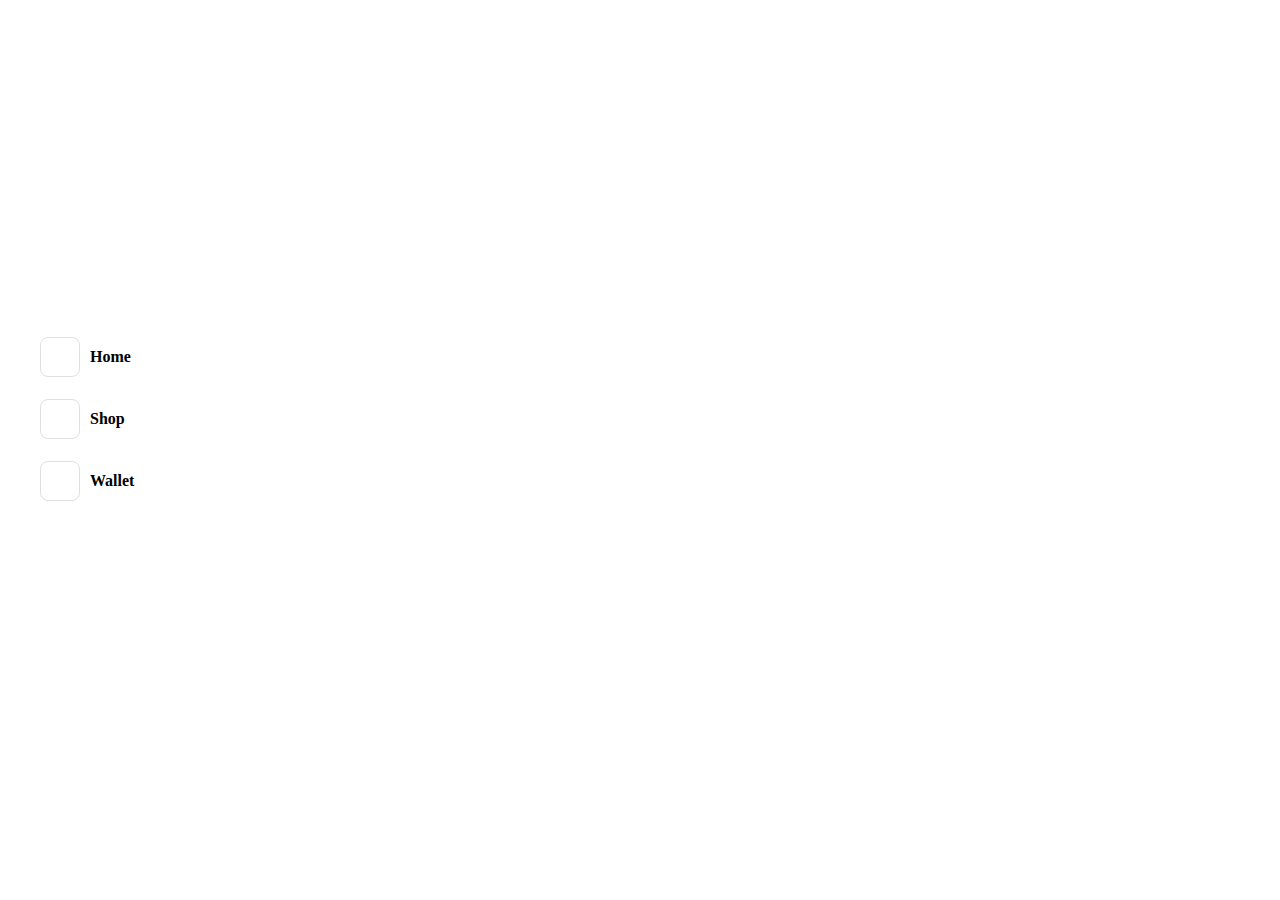
==== index.html @ 54a50082 "init" ====
<!doctype html>
<html lang="en">
  <head>
    <meta charset="UTF-8" />
    <link rel="icon" href="/favicon.ico" />
    <meta name="viewport" content="width=device-width, initial-scale=1.0" />
    <title>Vite App</title>
    <script type="module" crossorigin src="/assets/index-x5eTXhGY.js"></script>
    <link rel="stylesheet" crossorigin href="/assets/index-DaRJ3ATq.css">
  </head>
  <body>
    <div id="app"></div>
  </body>
</html>
---- assets/index-DaRJ3ATq.css ----
*,:before,:after{--tw-border-spacing-x: 0;--tw-border-spacing-y: 0;--tw-translate-x: 0;--tw-translate-y: 0;--tw-rotate: 0;--tw-skew-x: 0;--tw-skew-y: 0;--tw-scale-x: 1;--tw-scale-y: 1;--tw-pan-x: ;--tw-pan-y: ;--tw-pinch-zoom: ;--tw-scroll-snap-strictness: proximity;--tw-gradient-from-position: ;--tw-gradient-via-position: ;--tw-gradient-to-position: ;--tw-ordinal: ;--tw-slashed-zero: ;--tw-numeric-figure: ;--tw-numeric-spacing: ;--tw-numeric-fraction: ;--tw-ring-inset: ;--tw-ring-offset-width: 0px;--tw-ring-offset-color: #fff;--tw-ring-color: rgb(59 130 246 / .5);--tw-ring-offset-shadow: 0 0 #0000;--tw-ring-shadow: 0 0 #0000;--tw-shadow: 0 0 #0000;--tw-shadow-colored: 0 0 #0000;--tw-blur: ;--tw-brightness: ;--tw-contrast: ;--tw-grayscale: ;--tw-hue-rotate: ;--tw-invert: ;--tw-saturate: ;--tw-sepia: ;--tw-drop-shadow: ;--tw-backdrop-blur: ;--tw-backdrop-brightness: ;--tw-backdrop-contrast: ;--tw-backdrop-grayscale: ;--tw-backdrop-hue-rotate: ;--tw-backdrop-invert: ;--tw-backdrop-opacity: ;--tw-backdrop-saturate: ;--tw-backdrop-sepia: ;--tw-contain-size: ;--tw-contain-layout: ;--tw-contain-paint: ;--tw-contain-style: }::backdrop{--tw-border-spacing-x: 0;--tw-border-spacing-y: 0;--tw-translate-x: 0;--tw-translate-y: 0;--tw-rotate: 0;--tw-skew-x: 0;--tw-skew-y: 0;--tw-scale-x: 1;--tw-scale-y: 1;--tw-pan-x: ;--tw-pan-y: ;--tw-pinch-zoom: ;--tw-scroll-snap-strictness: proximity;--tw-gradient-from-position: ;--tw-gradient-via-position: ;--tw-gradient-to-position: ;--tw-ordinal: ;--tw-slashed-zero: ;--tw-numeric-figure: ;--tw-numeric-spacing: ;--tw-numeric-fraction: ;--tw-ring-inset: ;--tw-ring-offset-width: 0px;--tw-ring-offset-color: #fff;--tw-ring-color: rgb(59 130 246 / .5);--tw-ring-offset-shadow: 0 0 #0000;--tw-ring-shadow: 0 0 #0000;--tw-shadow: 0 0 #0000;--tw-shadow-colored: 0 0 #0000;--tw-blur: ;--tw-brightness: ;--tw-contrast: ;--tw-grayscale: ;--tw-hue-rotate: ;--tw-invert: ;--tw-saturate: ;--tw-sepia: ;--tw-drop-shadow: ;--tw-backdrop-blur: ;--tw-backdrop-brightness: ;--tw-backdrop-contrast: ;--tw-backdrop-grayscale: ;--tw-backdrop-hue-rotate: ;--tw-backdrop-invert: ;--tw-backdrop-opacity: ;--tw-backdrop-saturate: ;--tw-backdrop-sepia: ;--tw-contain-size: ;--tw-contain-layout: ;--tw-contain-paint: ;--tw-contain-style: }.absolute{position:absolute}.relative{position:relative}.block{display:block}.flex{display:flex}.hidden{display:none}.transform{transform:translate(var(--tw-translate-x),var(--tw-translate-y)) rotate(var(--tw-rotate)) skew(var(--tw-skew-x)) skewY(var(--tw-skew-y)) scaleX(var(--tw-scale-x)) scaleY(var(--tw-scale-y))}.cursor-pointer{cursor:pointer}.border{border-width:1px}.outline{outline-style:solid}.transition{transition-property:color,background-color,border-color,text-decoration-color,fill,stroke,opacity,box-shadow,transform,filter,-webkit-backdrop-filter;transition-property:color,background-color,border-color,text-decoration-color,fill,stroke,opacity,box-shadow,transform,filter,backdrop-filter;transition-property:color,background-color,border-color,text-decoration-color,fill,stroke,opacity,box-shadow,transform,filter,backdrop-filter,-webkit-backdrop-filter;transition-timing-function:cubic-bezier(.4,0,.2,1);transition-duration:.15s}*{margin:0;padding:0;box-sizing:border-box}@font-face{font-family:Gopher Display;src:url(/assets/GopherDisplay-Medium-CNR_tngU.eot);src:local("Gopher Display Medium"),local("GopherDisplay-Medium"),url(/assets/GopherDisplay-Medium-CNR_tngU.eot?#iefix) format("embedded-opentype"),url(/assets/GopherDisplay-Medium-BVd2VzUa.woff2) format("woff2"),url(/assets/GopherDisplay-Medium-DouefzBR.woff) format("woff"),url(/assets/GopherDisplay-Medium-BEoe7ntm.ttf) format("truetype");font-weight:500;font-style:normal}@font-face{font-family:Gopher Display;src:url(/assets/GopherDisplay-Bold-D7TUDTZk.eot);src:local("Gopher Display Bold"),local("GopherDisplay-Bold"),url(/assets/GopherDisplay-Bold-D7TUDTZk.eot?#iefix) format("embedded-opentype"),url(/assets/GopherDisplay-Bold-C8dkHGrM.woff2) format("woff2"),url(/assets/GopherDisplay-Bold-DhoDNOpW.woff) format("woff"),url(/assets/GopherDisplay-Bold-BeJjB2bU.ttf) format("truetype");font-weight:700;font-style:normal}@font-face{font-family:Gopher Display Hairline;src:url(/assets/GopherDisplay-Hairline-CII3do7z.eot);src:local("Gopher Display Hairline"),local("GopherDisplay-Hairline"),url(/assets/GopherDisplay-Hairline-CII3do7z.eot?#iefix) format("embedded-opentype"),url(/assets/GopherDisplay-Hairline-ChV7TNZd.woff2) format("woff2"),url(/assets/GopherDisplay-Hairline-mMOcWBPN.woff) format("woff"),url(/assets/GopherDisplay-Hairline-C3BV50pu.ttf) format("truetype");font-weight:100;font-style:normal}@font-face{font-family:Gopher Display;src:url(/assets/GopherDisplay-BoldItalic-CDZNl7IL.eot);src:local("Gopher Display Bold Italic"),local("GopherDisplay-BoldItalic"),url(/assets/GopherDisplay-BoldItalic-CDZNl7IL.eot?#iefix) format("embedded-opentype"),url(/assets/GopherDisplay-BoldItalic-CBOUP3BP.woff2) format("woff2"),url(/assets/GopherDisplay-BoldItalic-DX9MnTbM.woff) format("woff"),url(/assets/GopherDisplay-BoldItalic-Djk-HB9Q.ttf) format("truetype");font-weight:700;font-style:italic}@font-face{font-family:Gopher Display;src:url(/assets/GopherDisplay-BlackItalic-Cdmdtf0X.eot);src:local("Gopher Display Black Italic"),local("GopherDisplay-BlackItalic"),url(/assets/GopherDisplay-BlackItalic-Cdmdtf0X.eot?#iefix) format("embedded-opentype"),url(/assets/GopherDisplay-BlackItalic-DO6rm2oU.woff2) format("woff2"),url(/assets/GopherDisplay-BlackItalic-BUvmymfV.woff) format("woff"),url(/assets/GopherDisplay-BlackItalic-ByZTJUSQ.ttf) format("truetype");font-weight:900;font-style:italic}@font-face{font-family:Gopher Display;src:url(/assets/GopherDisplay-Thin-xwF-mLBe.eot);src:local("Gopher Display Thin"),local("GopherDisplay-Thin"),url(/assets/GopherDisplay-Thin-xwF-mLBe.eot?#iefix) format("embedded-opentype"),url(/assets/GopherDisplay-Thin-B8IM6sXm.woff2) format("woff2"),url(/assets/GopherDisplay-Thin-ColflqVA.woff) format("woff"),url(/assets/GopherDisplay-Thin-BeZeZbso.ttf) format("truetype");font-weight:100;font-style:normal}@font-face{font-family:Gopher Display;src:url(/assets/GopherDisplay-MediumItalic-CQLU49nh.eot);src:local("Gopher Display Medium Italic"),local("GopherDisplay-MediumItalic"),url(/assets/GopherDisplay-MediumItalic-CQLU49nh.eot?#iefix) format("embedded-opentype"),url(/assets/GopherDisplay-MediumItalic-Ou3tXZDs.woff2) format("woff2"),url(/assets/GopherDisplay-MediumItalic-M8Oxr43p.woff) format("woff"),url(/assets/GopherDisplay-MediumItalic-JF2k15O5.ttf) format("truetype");font-weight:500;font-style:italic}@font-face{font-family:Gopher Display;src:url(/assets/GopherDisplay-Black-DlLpFvoH.eot);src:local("Gopher Display Black"),local("GopherDisplay-Black"),url(/assets/GopherDisplay-Black-DlLpFvoH.eot?#iefix) format("embedded-opentype"),url(/assets/GopherDisplay-Black-BaAP4rYp.woff2) format("woff2"),url(/assets/GopherDisplay-Black--Xiq3SB9.woff) format("woff"),url(/assets/GopherDisplay-Black-Dv3REDNK.ttf) format("truetype");font-weight:900;font-style:normal}@font-face{font-family:Gopher Display;src:url(/assets/GopherDisplay-Heavy-Br6HAap_.eot);src:local("Gopher Display Heavy"),local("GopherDisplay-Heavy"),url(/assets/GopherDisplay-Heavy-Br6HAap_.eot?#iefix) format("embedded-opentype"),url(/assets/GopherDisplay-Heavy-DI-zR-Qd.woff2) format("woff2"),url(/assets/GopherDisplay-Heavy-fmNVmkDG.woff) format("woff"),url(/assets/GopherDisplay-Heavy-rnJjOSkN.ttf) format("truetype");font-weight:900;font-style:normal}@font-face{font-family:Gopher Display;src:url(/assets/GopherDisplay-Light-CM-abwEh.eot);src:local("Gopher Display Light"),local("GopherDisplay-Light"),url(/assets/GopherDisplay-Light-CM-abwEh.eot?#iefix) format("embedded-opentype"),url(/assets/GopherDisplay-Light-D1CUieFN.woff2) format("woff2"),url(/assets/GopherDisplay-Light-DpQWboMM.woff) format("woff"),url(/assets/GopherDisplay-Light-TN6tFGcr.ttf) format("truetype");font-weight:300;font-style:normal}@font-face{font-family:Gopher Display;src:url(/assets/GopherDisplay-Regular-BPEUYd7O.eot);src:local("Gopher Display Regular"),local("GopherDisplay-Regular"),url(/assets/GopherDisplay-Regular-BPEUYd7O.eot?#iefix) format("embedded-opentype"),url(/assets/GopherDisplay-Regular-Bnzv9z6D.woff2) format("woff2"),url(/assets/GopherDisplay-Regular-C0p7p4qk.woff) format("woff"),url(/assets/GopherDisplay-Regular-BVgAdfze.ttf) format("truetype");font-weight:400;font-style:normal}@font-face{font-family:Gopher Display;src:url(/assets/GopherDisplay-ThinItalic-BddYrUx6.eot);src:local("Gopher Display Thin Italic"),local("GopherDisplay-ThinItalic"),url(/assets/GopherDisplay-ThinItalic-BddYrUx6.eot?#iefix) format("embedded-opentype"),url(/assets/GopherDisplay-ThinItalic-BxYnfhms.woff2) format("woff2"),url(/assets/GopherDisplay-ThinItalic-CsJluHvE.woff) format("woff"),url(/assets/GopherDisplay-ThinItalic-DyLRiBaJ.ttf) format("truetype");font-weight:100;font-style:italic}@font-face{font-family:Gopher Display;src:url(/assets/GopherDisplay-Italic-D_vzRO13.eot);src:local("Gopher Display Italic"),local("GopherDisplay-Italic"),url(/assets/GopherDisplay-Italic-D_vzRO13.eot?#iefix) format("embedded-opentype"),url(/assets/GopherDisplay-Italic-ChyorUyv.woff2) format("woff2"),url(/assets/GopherDisplay-Italic-CNPVoXBc.woff) format("woff"),url(/assets/GopherDisplay-Italic-BZo9uWpj.ttf) format("truetype");font-weight:400;font-style:italic}@font-face{font-family:Gopher Display;src:url(/assets/GopherDisplay-HeavyItalic-CGFRo7JU.eot);src:local("Gopher Display Heavy Italic"),local("GopherDisplay-HeavyItalic"),url(/assets/GopherDisplay-HeavyItalic-CGFRo7JU.eot?#iefix) format("embedded-opentype"),url(/assets/GopherDisplay-HeavyItalic-Bi6pIP1g.woff2) format("woff2"),url(/assets/GopherDisplay-HeavyItalic-CtTR-mqP.woff) format("woff"),url(/assets/GopherDisplay-HeavyItalic-iLFBNkVT.ttf) format("truetype");font-weight:900;font-style:italic}@font-face{font-family:Gopher Display Hairline;src:url(/assets/GopherDisplay-HairlineItalic-DWsXH9Fb.eot);src:local("Gopher Display Hairline Italic"),local("GopherDisplay-HairlineItalic"),url(/assets/GopherDisplay-HairlineItalic-DWsXH9Fb.eot?#iefix) format("embedded-opentype"),url(/assets/GopherDisplay-HairlineItalic-C1anso0Z.woff2) format("woff2"),url(/assets/GopherDisplay-HairlineItalic-DWYK-nsF.woff) format("woff"),url(/assets/GopherDisplay-HairlineItalic-qLZyw8Ma.ttf) format("truetype");font-weight:100;font-style:italic}@font-face{font-family:Gopher Display;src:url(/assets/GopherDisplay-LightItalic-K7cli6BJ.eot);src:local("Gopher Display Light Italic"),local("GopherDisplay-LightItalic"),url(/assets/GopherDisplay-LightItalic-K7cli6BJ.eot?#iefix) format("embedded-opentype"),url(/assets/GopherDisplay-LightItalic-BR1mEk0L.woff2) format("woff2"),url(/assets/GopherDisplay-LightItalic-BbeffTa7.woff) format("woff"),url(/assets/GopherDisplay-LightItalic-D_yQ1jLz.ttf) format("truetype");font-weight:300;font-style:italic}.sidebar-item[data-v-e4c52a2e]{display:flex;align-items:center;padding:10px;cursor:pointer;transition:background-color .3s;width:140px;height:auto;border-radius:8px;font-size:16px;position:relative;margin-bottom:2px}.sidebar-item[data-v-e4c52a2e]:hover{background-color:#f0f0f0}.sidebar-item__selected[data-v-e4c52a2e]{background-color:#f5f5f5}.sidebar-title[data-v-e4c52a2e]{font-size:16px;font-weight:600}.sidebar-icon[data-v-e4c52a2e]{margin-right:10px;width:40px;height:40px;display:flex;justify-content:center;align-items:center;font-size:20px;color:#333;border:1px solid #e0dfdf;border-radius:8px;position:relative}.sidebar-item[data-v-e4c52a2e]:after{content:" ";border-left:1px solid var(--color-border);position:absolute;left:30px;top:calc(100% - 10px);height:22px;z-index:1}.sidebar-item[data-v-e4c52a2e]:first-of-type:before{display:none}.sidebar-item[data-v-e4c52a2e]:last-of-type:after{display:none}.sidebar[data-v-23e13657]{position:relative;height:calc(100vh - 60px);width:140px;display:flex;flex-direction:column;justify-content:center;margin-left:30px}.main-wrapper[data-v-4c69a39e]{display:flex;height:100vh;width:100%}.main-content[data-v-4c69a39e]{height:100vh;width:calc(100% - 170px);overflow:auto}
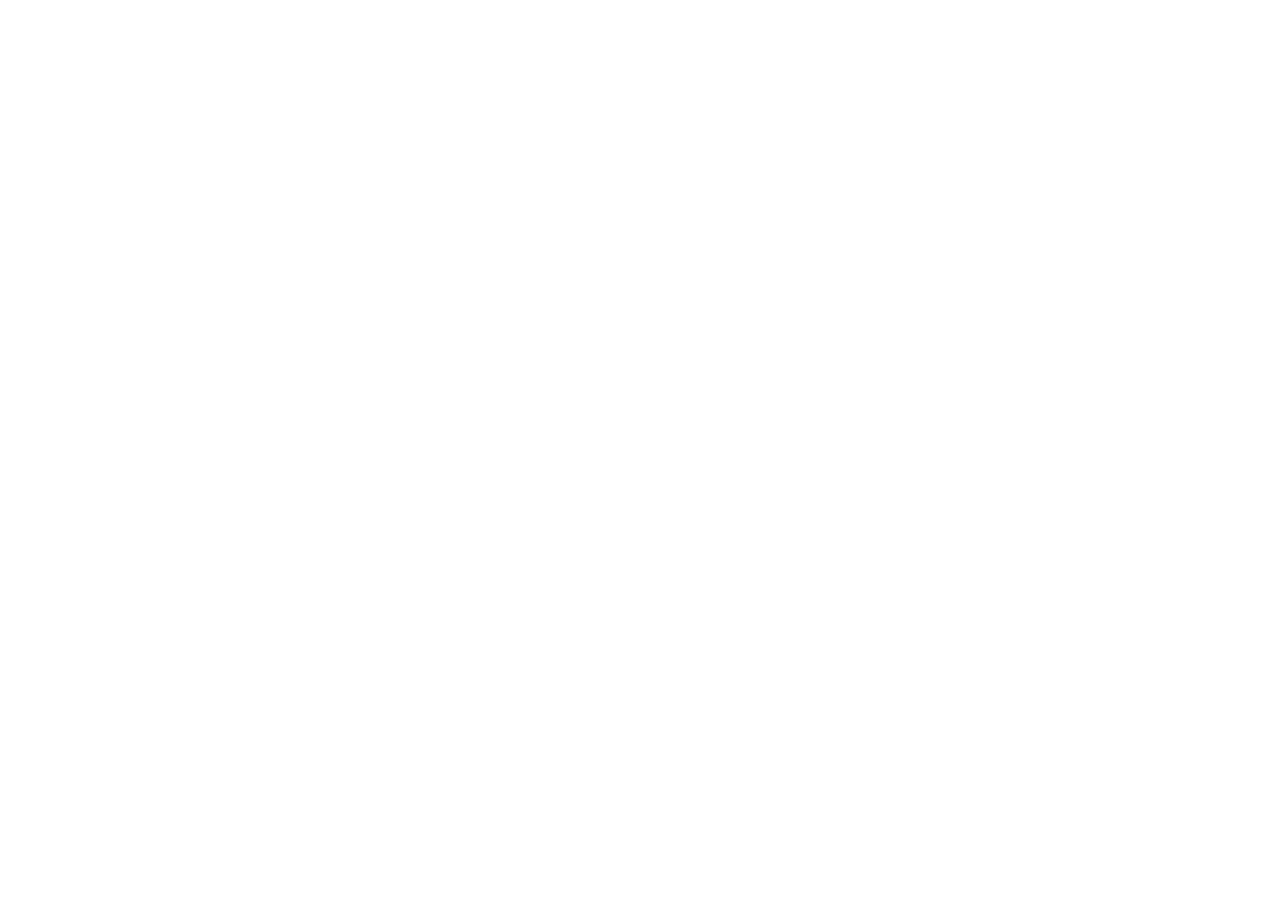
==== commit feb8e572: "init" ====
--- a/index.html
+++ b/index.html
@@ -5,8 +5,8 @@
     <link rel="icon" href="/favicon.ico" />
     <meta name="viewport" content="width=device-width, initial-scale=1.0" />
     <title>Vite App</title>
-    <script type="module" crossorigin src="/assets/index-x5eTXhGY.js"></script>
-    <link rel="stylesheet" crossorigin href="/assets/index-DaRJ3ATq.css">
+    <script type="module" crossorigin src="/inFulxDemo/assets/index-x5eTXhGY.js"></script>
+    <link rel="stylesheet" crossorigin href="/inFulxDemo/assets/index-DaRJ3ATq.css" />
   </head>
   <body>
     <div id="app"></div>
